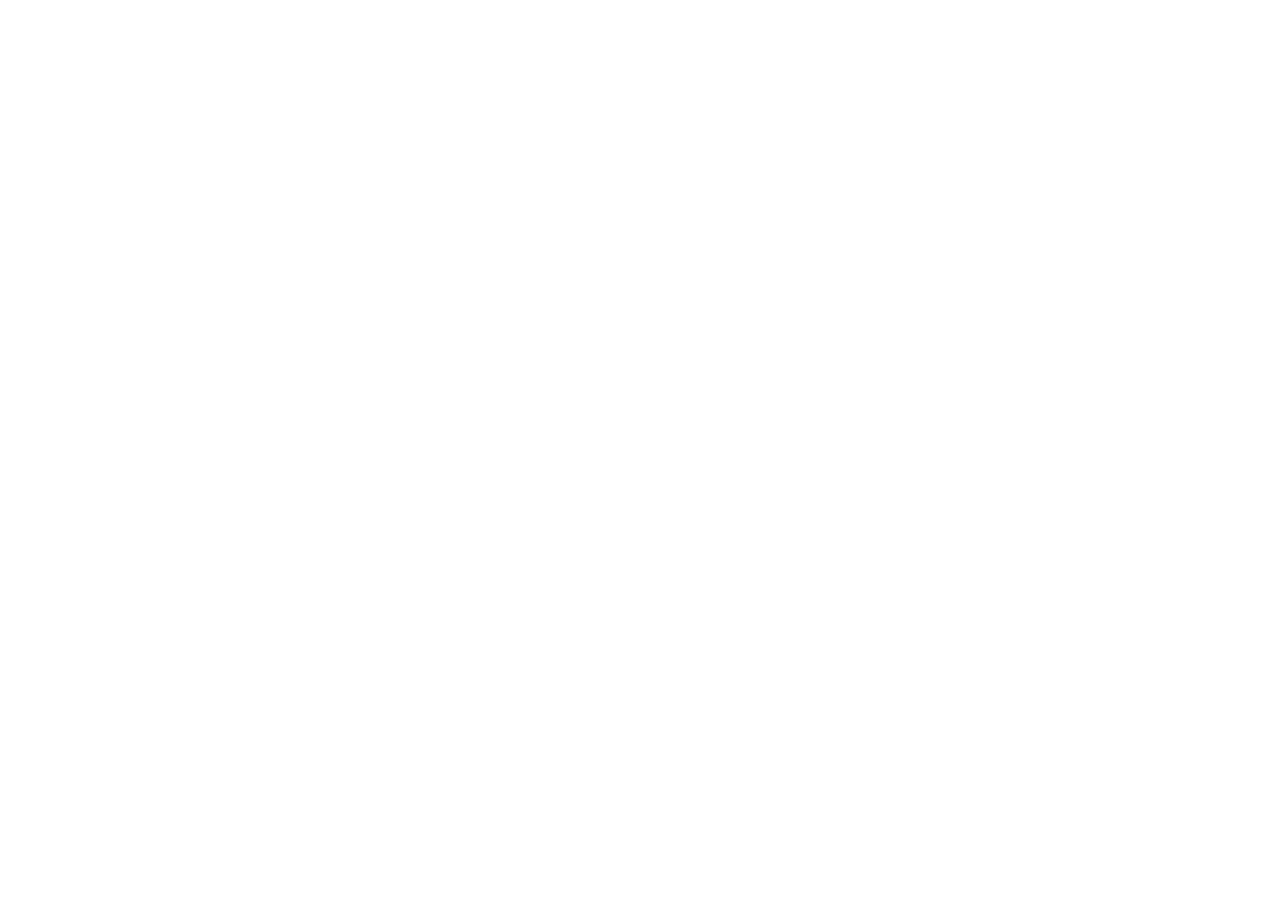
==== dom.html @ 1e4a02d7 "initial commit" ====
<!DOCTYPE html>
<html lang="en">
<head>
    <meta charset="UTF-8">
    <meta name="viewport" content="width=device-width, initial-scale=1.0">
    <title>DOM</title>
    <link rel="stylesheet" href="dom.css">
</head>
<body>







    
    <script src="dom.js"></script>
</body>
</html>
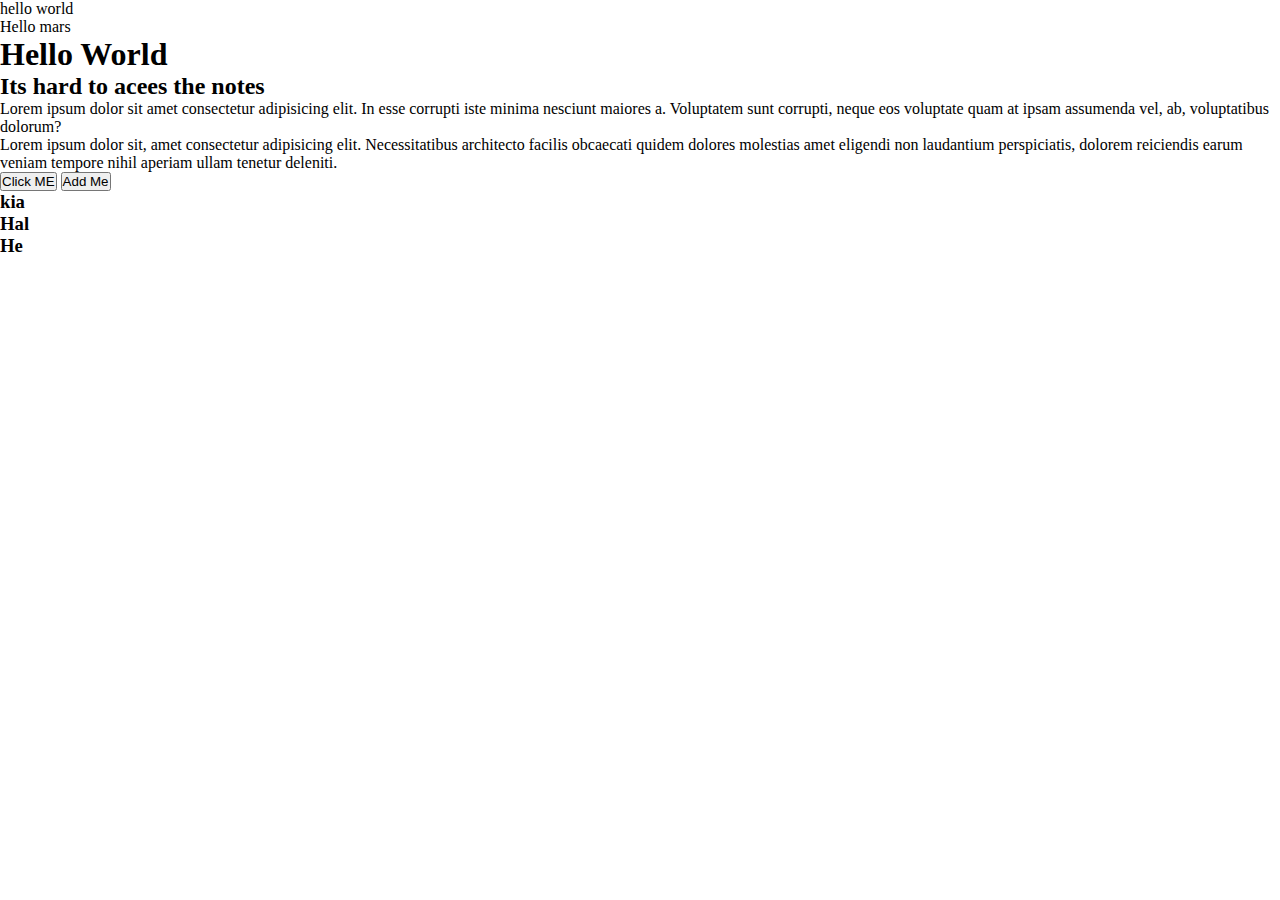
==== commit a1251aad: "query selctor" ====
--- a/dom.html
+++ b/dom.html
@@ -3,18 +3,31 @@
 <head>
     <meta charset="UTF-8">
     <meta name="viewport" content="width=device-width, initial-scale=1.0">
-    <title>DOM</title>
+    <title>DOM Manipulation & Events</title>
     <link rel="stylesheet" href="dom.css">
 </head>
 <body>
 
+    <div>
+        <p>hello world</p>
+    </div>
 
+    <div>
+        <p>Hello mars</p>
+    </div>
 
+    <h1 id="Hello">Hello World</h1>
+    <h2>Its hard to acees the notes</h2>
 
+    <p class="para-class">Lorem ipsum dolor sit amet consectetur adipisicing elit. In esse corrupti iste minima nesciunt maiores a. Voluptatem sunt corrupti, neque eos voluptate quam at ipsam assumenda vel, ab, voluptatibus dolorum?</p>
+    <p class="para-class">Lorem ipsum dolor sit, amet consectetur adipisicing elit. Necessitatibus architecto facilis obcaecati quidem dolores molestias amet eligendi non laudantium perspiciatis, dolorem reiciendis earum veniam tempore nihil aperiam ullam tenetur deleniti.</p>
+ 
+    <button>Click ME</button>
+    <button>Add Me</button>
+    <script src="dom.js"></script>
 
-
-
-    
-    <script src="dom.js"></script>
+    <h3 class="heading3">kia</h3>
+    <h3 class="heading3">Hal</h3>
+    <h3 class="heading3">He</h3>
 </body>
 </html>--- a/dom.css
+++ b/dom.css
@@ -0,0 +1,4 @@
+*{
+    margin: 0;
+    padding: 0;
+}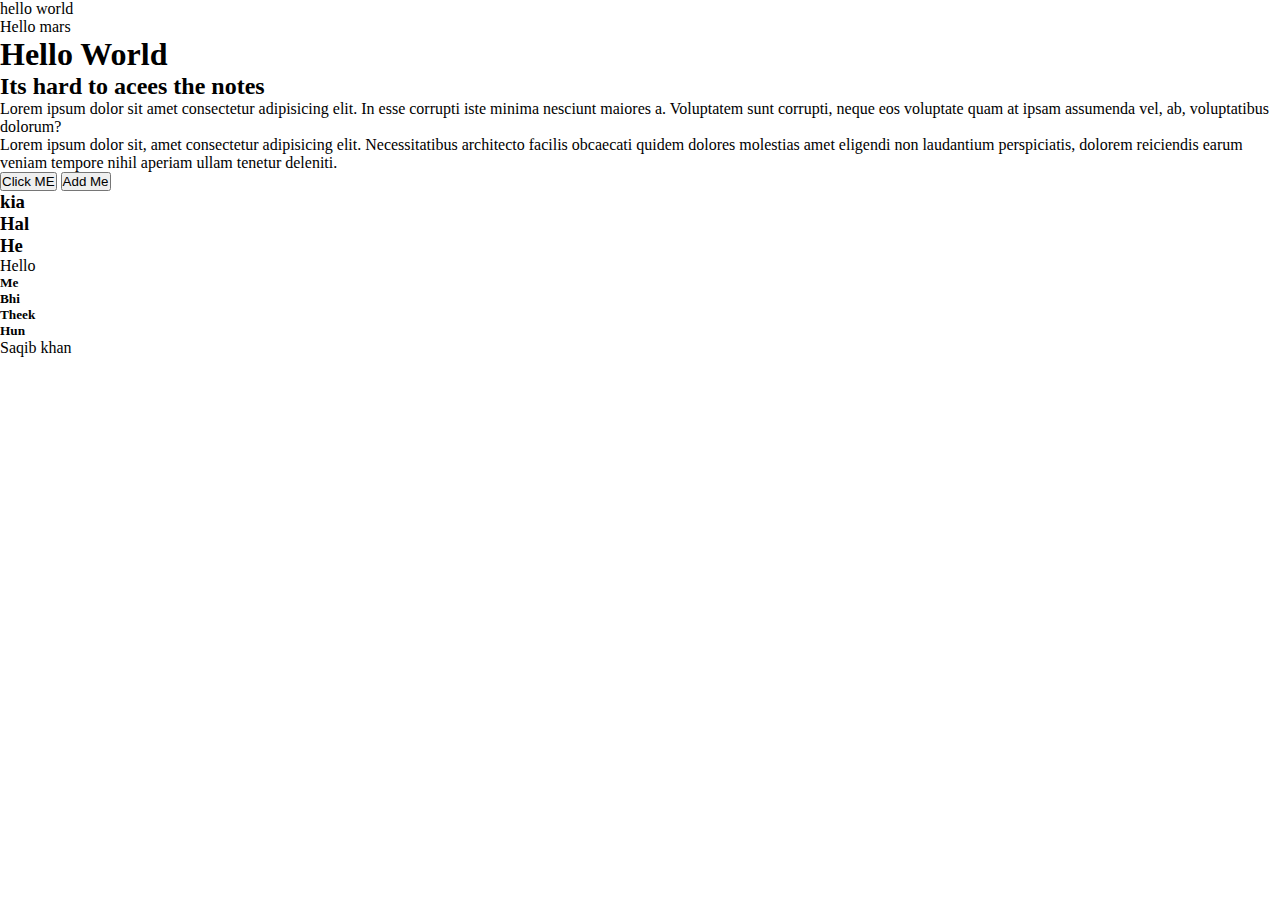
==== commit ef05351f: "half completed" ====
--- a/dom.html
+++ b/dom.html
@@ -24,10 +24,28 @@
  
     <button>Click ME</button>
     <button>Add Me</button>
-    <script src="dom.js"></script>
 
     <h3 class="heading3">kia</h3>
     <h3 class="heading3">Hal</h3>
     <h3 class="heading3">He</h3>
+
+    <span>Hello</span>
+
+
+    <div id="parent-div">
+        <h5>Me</h5>
+        <h5>Bhi</h5>
+        <h5>Theek</h5>
+        <h5>Hun</h5>
+    </div>
+
+    <div id="commentnode">
+        <!-- Hello there -->
+         <p>Saqib khan</p>
+
+    </div>
+
+
+    <script src="dom.js"></script>
 </body>
 </html>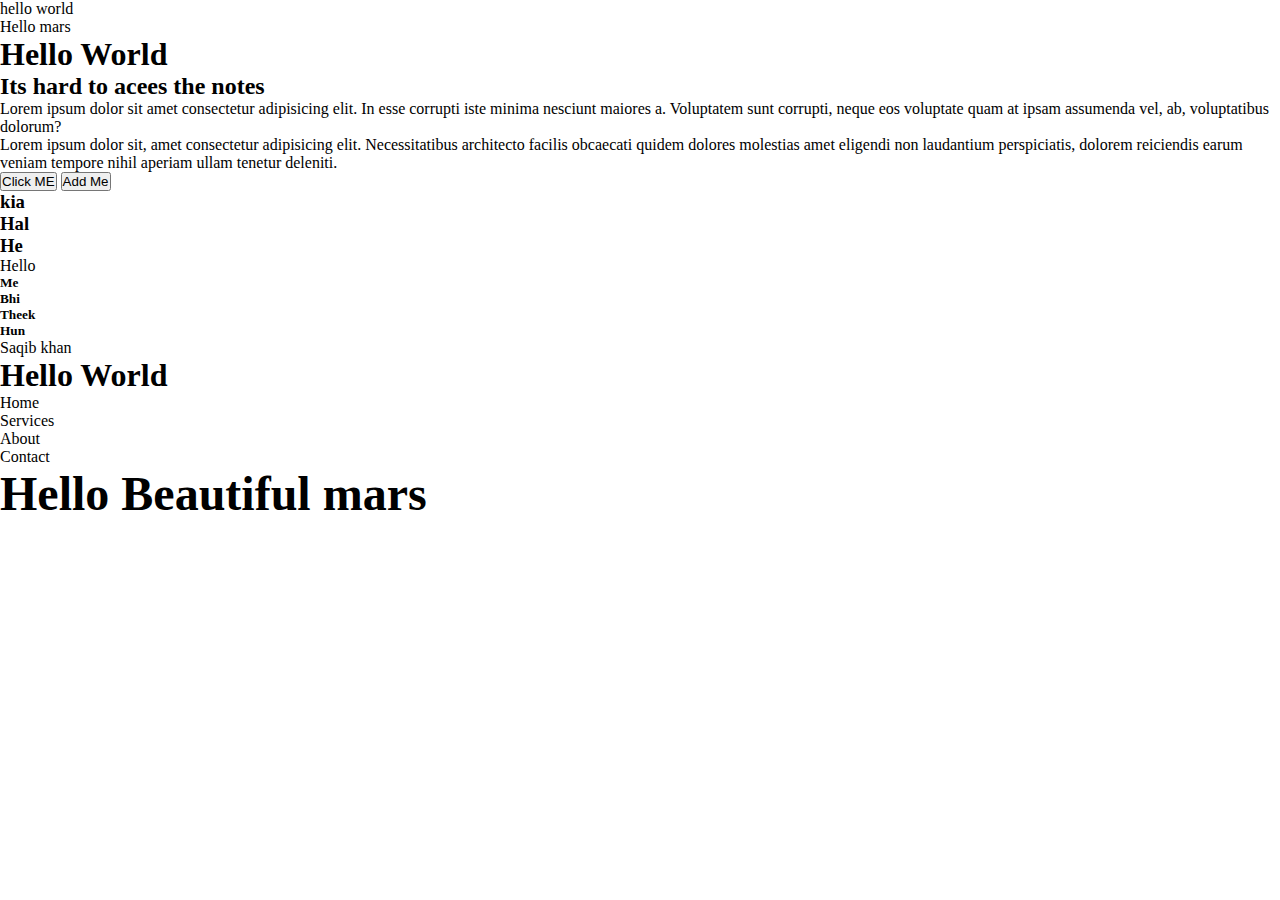
==== commit fa89e2e6: "updated git" ====
--- a/dom.html
+++ b/dom.html
@@ -45,6 +45,21 @@
 
     </div>
 
+    <div class="navbar">
+        <h1>Hello World</h1>
+
+        <ul>
+            <li>Home</li>
+            <li>Services</li>
+            <li>About</li>
+            <li>Contact</li>
+        </ul>
+
+    </div>
+
+    <h1 id="original" style="font-size: 3rem;">Hello Beautifulworld</h1>
+
+    <h1 id="txt_content" style="visibility: hidden;">Its hapening</h1>
 
     <script src="dom.js"></script>
 </body>
